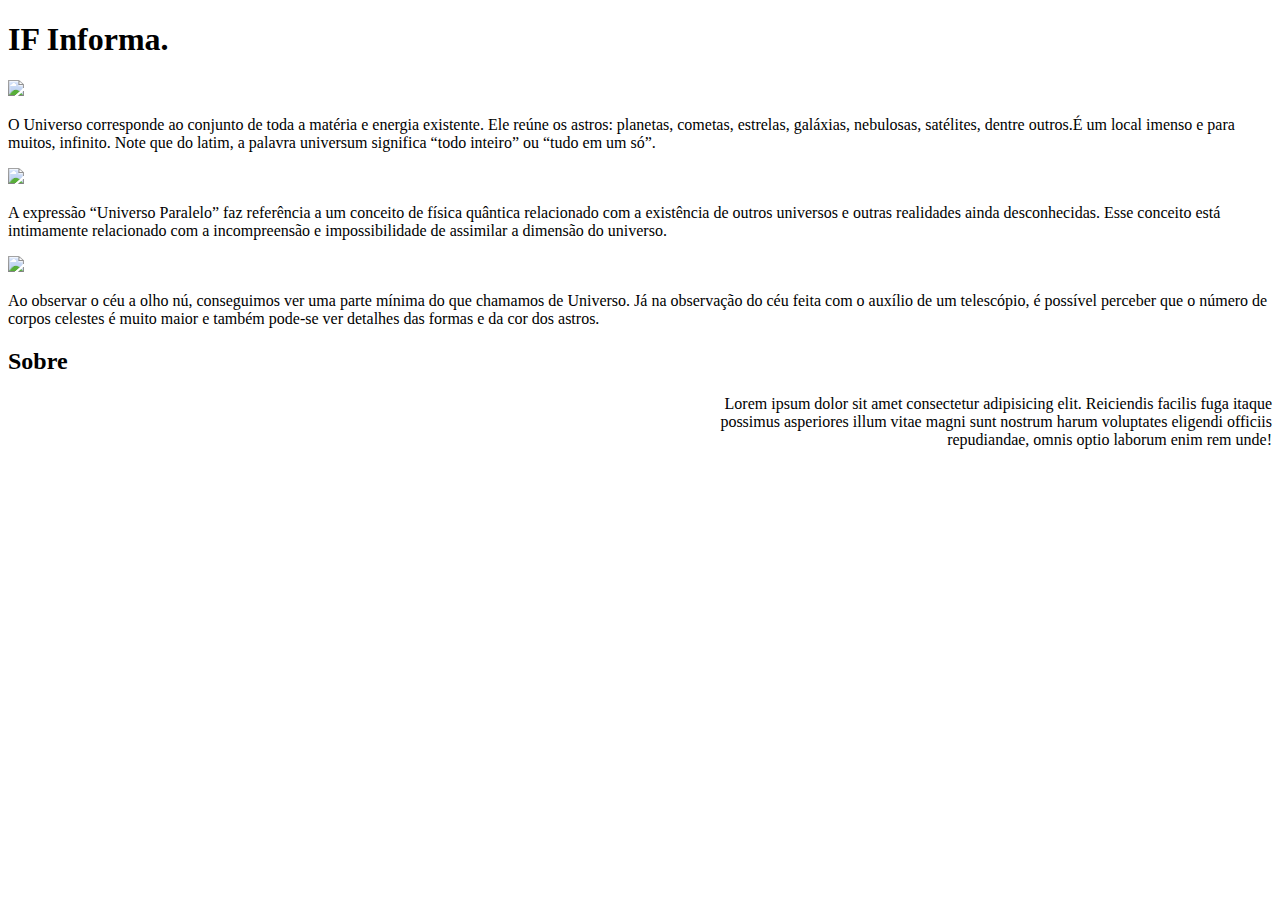
==== index.html @ 0fa84dc8 "Add files via upload" ====
<!DOCTYPE html>
<html lang="pt-br">
<head>
    <meta charset="UTF-8">
    <meta name="viewport" content="width=device-width, initial-scale=1.0">
    <link rel="stylesheet" href="https://stackpath.bootstrapcdn.com/bootstrap/4.5.0/css/bootstrap.min.css" integrity="sha384-9aIt2nRpC12Uk9gS9baDl411NQApFmC26EwAOH8WgZl5MYYxFfc+NcPb1dKGj7Sk" crossorigin="anonymous">
    <link rel="stylesheet" href="style.css">
    <title>Document</title>
</head>
<body>

    <div class="jumbotron">
        <h1 class="text-center">IF Informa.</h1>
         </div>

         
<section>
<div class="container mt-5">
<div class="row col-12 mb-2">
<div class="col-4">
<div class="card">
<img src="https://zap.aeiou.pt/wp-content/uploads/2019/08/ea9375326543d06a63363a20d6d76c80-783x450.jpg" class="rounded img-thumbnail"  width="400px">
<div class="card-body">
<p class="card-text">O Universo corresponde ao conjunto de toda a matéria e energia existente. Ele reúne os astros: planetas, cometas, estrelas, galáxias, nebulosas, satélites, dentre outros.É um local imenso e para muitos, infinito. Note que do latim, a palavra universum significa “todo inteiro” ou “tudo em um só”.</p>
</div>
</div>
</div>
<div class="col-4">
<div class="card">
<img src="https://imagens.canaltech.com.br/272145.517755-LQG.jpg" class="rounded img-thumbnail" width="400px">
 <div class="card-body">
 <p class="card-text">A expressão “Universo Paralelo” faz referência a um conceito de física quântica relacionado com a existência de outros universos e outras realidades ainda desconhecidas. Esse conceito está intimamente relacionado com a incompreensão e impossibilidade de assimilar a dimensão do universo.</p>
 </div>
 </div>
 </div>

 <div class="col-4">
 <div class="card">
 <img src="https://conhecimentocientifico.r7.com/wp-content/uploads/2020/03/universo-o-que-e-origem-principais-elementos-e-curiosidade-2.jpg" class="rounded img-thumbnail" width="400px" >
   <div class="card-body">
<p class="card-text">Ao observar o céu a olho nú, conseguimos ver uma parte mínima do que chamamos de Universo. Já na observação do céu feita com o auxílio de um telescópio, é possível perceber que o número de corpos celestes é muito maior e também pode-se ver detalhes das formas e da cor dos astros.</p>
</div>
</div>
</div>
</div>
 </div>
 </section>

 <section class="sectionhistoria container">
    
    <div class="text-home">
                    
        <h2  class="title">Sobre</h2>
        <p class="biografia">Lorem ipsum dolor sit amet consectetur adipisicing elit. Reiciendis facilis fuga itaque possimus asperiores illum vitae magni sunt nostrum harum voluptates eligendi officiis repudiandae, omnis optio laborum enim rem unde!</p>
      
          <img class="rounded float-left img2 "  src="https://www.rolnews.com.br/tim.php?src=uploads/noticias/2019/11/ifro-campus-cacoal-inaugura-mais-de-r-12-milhoes-em-obras-1574503898.jpeg&w=800&zc=0&q=80" alt="">   
            
    </div>
 </section>
</body>
</html>
---- style.css ----
body{
    background-image: url("");
}




.biografia{
    text-align: right;
    width: 45%;
    margin-left: auto;
}
 .img2{
     width: 500px;
 }

 .sectionhistoria{
     background-color: rgba(red, green, blue, alpha);
 }
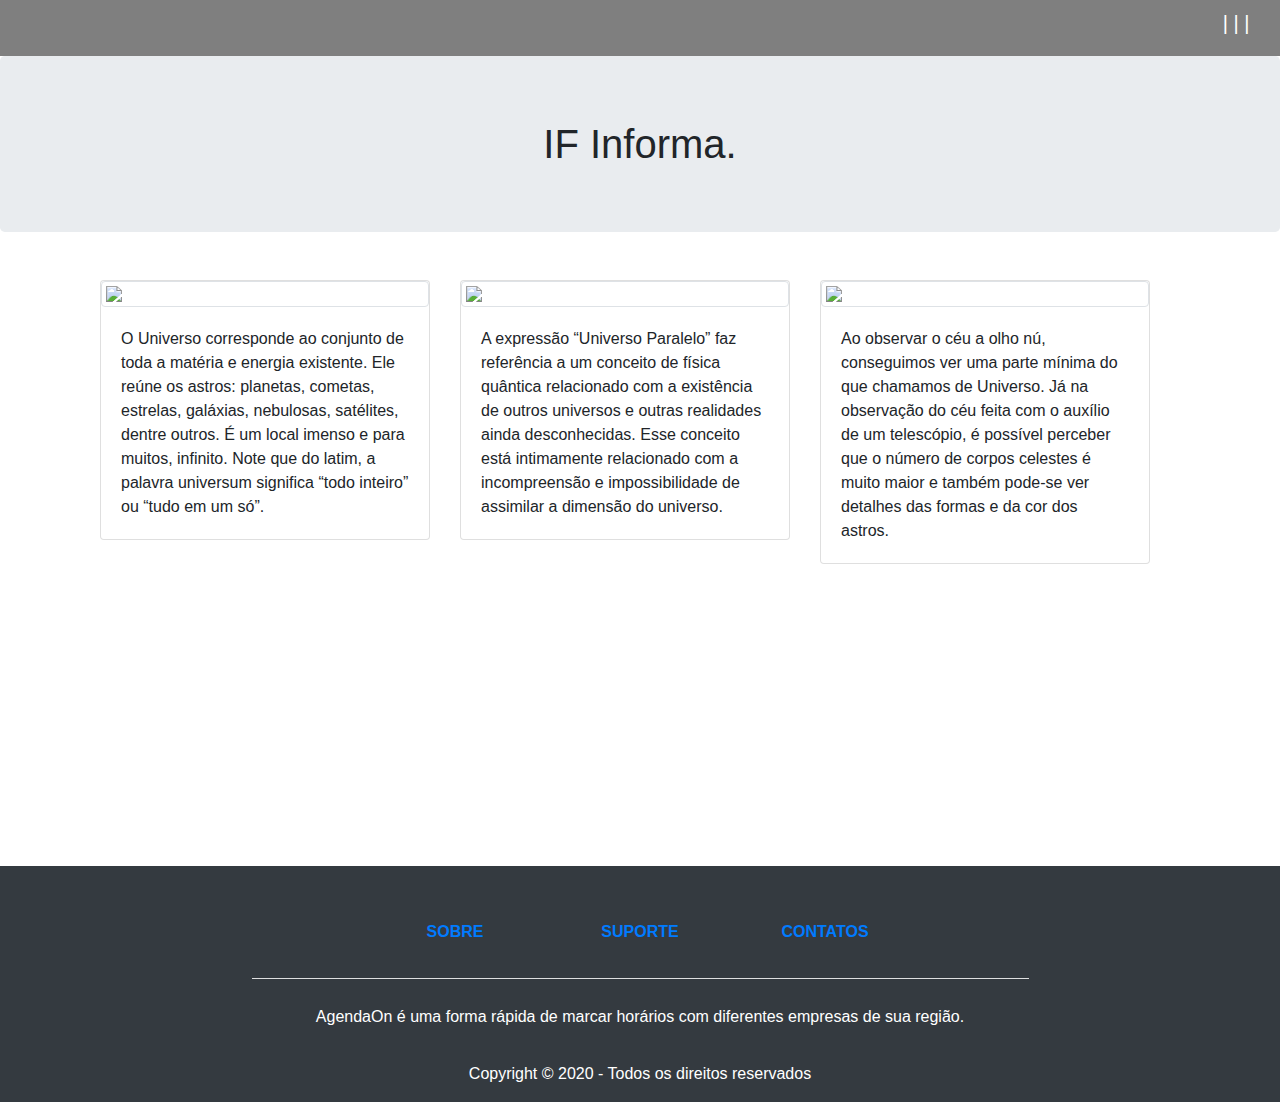
==== commit 26918b09: "menu e footer" ====
--- a/index.html
+++ b/index.html
@@ -1,61 +1,99 @@
 <!DOCTYPE html>
-<html lang="pt-br">
-<head>
-    <meta charset="UTF-8">
-    <meta name="viewport" content="width=device-width, initial-scale=1.0">
-    <link rel="stylesheet" href="https://stackpath.bootstrapcdn.com/bootstrap/4.5.0/css/bootstrap.min.css" integrity="sha384-9aIt2nRpC12Uk9gS9baDl411NQApFmC26EwAOH8WgZl5MYYxFfc+NcPb1dKGj7Sk" crossorigin="anonymous">
-    <link rel="stylesheet" href="style.css">
-    <title>Document</title>
-</head>
-<body>
+	<html>
+	<head>
+		<meta charset="UTF-8">
+		<meta name="viewport" content="width=device-width, initial-scale=1.0">
+		<title>Home</title>
+		<link rel="stylesheet" href="https://stackpath.bootstrapcdn.com/bootstrap/4.5.0/css/bootstrap.min.css">
+		<link rel="stylesheet" type="text/css" href="css/style.css">
+		<link rel="stylesheet" href="css/menu.css">
+	</head>
+	<body >
+		<nav class="navbar">
+			<button class="navbar-toggler ml-auto" type="button">
+			  <span class="navbar-toggler-icon text-white" onclick="openNav()" > | | |</span>
+			</button>
+	  
+			<div id="mySidenav" class="sidenav opacity">
+			  <a href="javascript:void(0)" class="closebtn" onclick="closeNav()"><i class="fas fa-chevron-left text-white"></i></a>
+			  <div>
+				  <a href="index.html">Home</a>
+				  <a href="cadastro.html">Cadastro</a>
+				  <a href="login.html">Login</a>
+			  </div>
+			</div>
+        </nav>
 
-    <div class="jumbotron">
-        <h1 class="text-center">IF Informa.</h1>
-         </div>
-
-         
-<section>
-<div class="container mt-5">
-<div class="row col-12 mb-2">
-<div class="col-4">
-<div class="card">
-<img src="https://zap.aeiou.pt/wp-content/uploads/2019/08/ea9375326543d06a63363a20d6d76c80-783x450.jpg" class="rounded img-thumbnail"  width="400px">
-<div class="card-body">
-<p class="card-text">O Universo corresponde ao conjunto de toda a matéria e energia existente. Ele reúne os astros: planetas, cometas, estrelas, galáxias, nebulosas, satélites, dentre outros.É um local imenso e para muitos, infinito. Note que do latim, a palavra universum significa “todo inteiro” ou “tudo em um só”.</p>
-</div>
-</div>
-</div>
-<div class="col-4">
-<div class="card">
-<img src="https://imagens.canaltech.com.br/272145.517755-LQG.jpg" class="rounded img-thumbnail" width="400px">
- <div class="card-body">
- <p class="card-text">A expressão “Universo Paralelo” faz referência a um conceito de física quântica relacionado com a existência de outros universos e outras realidades ainda desconhecidas. Esse conceito está intimamente relacionado com a incompreensão e impossibilidade de assimilar a dimensão do universo.</p>
- </div>
- </div>
- </div>
-
- <div class="col-4">
- <div class="card">
- <img src="https://conhecimentocientifico.r7.com/wp-content/uploads/2020/03/universo-o-que-e-origem-principais-elementos-e-curiosidade-2.jpg" class="rounded img-thumbnail" width="400px" >
-   <div class="card-body">
-<p class="card-text">Ao observar o céu a olho nú, conseguimos ver uma parte mínima do que chamamos de Universo. Já na observação do céu feita com o auxílio de um telescópio, é possível perceber que o número de corpos celestes é muito maior e também pode-se ver detalhes das formas e da cor dos astros.</p>
-</div>
-</div>
-</div>
-</div>
- </div>
- </section>
-
- <section class="sectionhistoria container">
-    
-    <div class="text-home">
-                    
-        <h2  class="title">Sobre</h2>
-        <p class="biografia">Lorem ipsum dolor sit amet consectetur adipisicing elit. Reiciendis facilis fuga itaque possimus asperiores illum vitae magni sunt nostrum harum voluptates eligendi officiis repudiandae, omnis optio laborum enim rem unde!</p>
-      
-          <img class="rounded float-left img2 "  src="https://www.rolnews.com.br/tim.php?src=uploads/noticias/2019/11/ifro-campus-cacoal-inaugura-mais-de-r-12-milhoes-em-obras-1574503898.jpeg&w=800&zc=0&q=80" alt="">   
-            
-    </div>
- </section>
-</body>
+        <div class="jumbotron">
+            <h1 class="text-center">IF Informa.</h1>
+        </div>
+        <section>
+            <div class="container mt-5">
+                <div class="row col-12 mb-2">
+                    <div class="col-4">
+                        <div class="card">
+                            <img src="https://zap.aeiou.pt/wp-content/uploads/2019/08/ea9375326543d06a63363a20d6d76c80-783x450.jpg" class="rounded img-thumbnail"  width="400px">
+                            <div class="card-body">
+                            <p class="card-text">O Universo corresponde ao conjunto de toda a matéria e energia existente. Ele reúne os astros: planetas, cometas, estrelas, galáxias, nebulosas, satélites, dentre outros.
+                                É um local imenso e para muitos, infinito. Note que do latim, a palavra universum significa “todo inteiro” ou “tudo em um só”.</p>
+                            </div>
+                        </div>
+                    </div>
+        
+                    <div class="col-4">
+                        <div class="card">
+                            <img src="https://imagens.canaltech.com.br/272145.517755-LQG.jpg" class="rounded img-thumbnail" width="400px">
+                            <div class="card-body">
+                            <p class="card-text">A expressão “Universo Paralelo” faz referência a um conceito de física quântica relacionado com a existência de outros universos e outras realidades ainda desconhecidas. Esse conceito está intimamente relacionado com a incompreensão e impossibilidade de assimilar a dimensão do universo.</p>
+                            </div>
+                        </div>
+                    </div>
+        
+                    <div class="col-4">
+                        <div class="card">
+                            <img src="https://conhecimentocientifico.r7.com/wp-content/uploads/2020/03/universo-o-que-e-origem-principais-elementos-e-curiosidade-2.jpg" class="rounded img-thumbnail" width="400px" >
+                            <div class="card-body">
+                            <p class="card-text">Ao observar o céu a olho nú, conseguimos ver uma parte mínima do que chamamos de Universo. Já na observação do céu feita com o auxílio de um telescópio, é possível perceber que o número de corpos celestes é muito maior e também pode-se ver detalhes das formas e da cor dos astros.</p>
+                            </div>
+                        </div>
+                    </div>
+                </div>
+            </div>
+            <div class='container'> 
+                <h2  class="text-center text-white">O que é o IF?</h2>
+                <div class="row col-12">
+                    <div class="col-5 mx-auto py-5">
+                        <p class="text-white">Lorem ipsum dolor sit amet consectetur adipisicing elit. Reiciendis facilis fuga itaque possimus asperiores illum vitae magni sunt nostrum harum voluptates eligendi officiis repudiandae, omnis optio laborum enim rem unde!</p>
+                    </div>
+                   <div class="col-5 mx-auto mt-3">
+                        <img class="rounded"  src="https://www.rolnews.com.br/tim.php?src=uploads/noticias/2019/11/ifro-campus-cacoal-inaugura-mais-de-r-12-milhoes-em-obras-1574503898.jpeg&w=800&zc=0&q=80" alt="" width="300px"> 
+                   </div>         
+                </div>
+            </div>
+        </section>
+        
+		<footer class="page-footer font-small bg-dark mt-5">
+            <div class="container">
+                <div class="row text-center d-flex justify-content-center pt-5 mb-3">
+                    <div class="col-md-2 mb-1">
+                        <h6 class="text-uppercase font-weight-bold"><a class='nav-link btn-white' href="#!">Sobre</a></h6>
+                    </div>
+                    <div class="col-md-2 mb-1">
+                        <h6 class="text-uppercase font-weight-bold"><a class='nav-link btn-white' href="#!">Suporte</a></h6>
+                    </div>
+                    <div class="col-md-2 mb-1">
+                    <h6 class="text-uppercase font-weight-bold"><a class='nav-link btn-white' href="#!">Contatos</a></h6>
+                </div>
+            </div>
+            <hr class="rgba-white-light bg-light" style="margin: 0 15%;">
+            <div class="row d-flex text-center justify-content-center mb-md-0 mb-4">
+                <div class="col-md-8 col-12 mt-4">
+                    <p class='text-white' style='line-height: 1.7rem'>AgendaOn é uma forma rápida de marcar horários com diferentes empresas de sua região.</p>
+                </div>
+            </div>
+            </div>
+            <div class="bg-dark-dark text-center p-3 text-white">Copyright &copy; 2020 - Todos os direitos reservados</div>
+		</footer>
+		<script src="js/menu.js"></script>
+	</body>
 </html>--- a/css/style.css
+++ b/css/style.css
@@ -0,0 +1,103 @@
+body{
+	margin:0;
+	padding: 0;
+	font-family: sans-serif;
+	background-image: url('https://cdn.pixabay.com/photo/2017/07/31/11/21/people-2557396_1280.jpg');
+	background-repeat:no-repeat;
+	background-size:100%;
+}
+
+*{
+	box-sizing: border-box;
+	outline: none!important;
+}
+
+.login-page{
+	background-size: cover;
+	height: 100vh;
+	position: relative;
+}
+
+.login-page:after{
+content: '';
+position: absolute;
+left: 0px;
+top: 0px;
+height: 100%;
+width: 100%;
+background-color: rgba(0,0,0,.5);
+z-index: 1;
+}
+
+.login-page .box{
+	position: absolute;
+	left: 50%;
+	top: 45%;
+	transform: translate(-50%,-50%);
+	display: flex;
+	flex-direction: column;
+	width: 340px;
+	z-index: 2;
+	border: solid 1px white;
+	border-radius: 15px;
+	padding: 20px;
+}
+
+.login-page .box .form-head h2{
+	text-align: center;
+	margin:5px 0px 25px;
+	color:#ffffff;
+	font-size: 1.75em;
+}
+
+.login-page .box .form-body{
+	display: flex;
+	flex-direction: column;
+}
+
+.login-page .box .form-body input{
+	height: 40px;
+	margin-bottom: 20px;
+	border:1px solid #ffffff;
+	width: 100%;
+	background-color: transparent;
+	border-radius: 20px;
+	text-align: center;
+	color:#ffffff;
+	transition:box-shadow .5s ease;
+}
+
+.login-page .box .form-body input:focus{
+	box-shadow: 0px 0px 10px black;
+}
+.login-page .box .form-body input::placeholder{
+	color:#ffffff;
+	}
+	.login-page .box .form-footer {
+		text-align: center;
+
+	}
+.login-page .box .form-footer button{
+
+	height: 40px;
+	border-radius: 20px;
+	padding: 0px 50px;
+	color:#ffffff;
+	background-color: #f44336;
+	border:none;
+	cursor: pointer;
+	transition:box-shadow .5s ease;
+}
+.login-page .box .form-footer button:hover{
+	box-shadow: 0px 0px 10px black;
+}
+
+.text-center{
+	margin: auto;
+}
+
+.small{
+	margin-top: 25px;
+	font-size: small;
+	color: rgb(61, 61, 224);
+}--- a/css/menu.css
+++ b/css/menu.css
@@ -0,0 +1,48 @@
+.sidenav {
+    height: 100%;
+    width: 0;
+    position: fixed;
+    z-index: 2;
+    top: 0;
+    left: 0;
+    background-color:#343a40;
+    overflow-x: hidden;
+    transition: 0.5s;
+    padding-top: 60px;
+  }
+
+  nav{
+      background-color: rgba(0,0,0,.5);
+      z-index: 2;
+  }
+
+  .opacity{
+    background-color: #343a40;
+  }
+  
+  .sidenav a {
+    padding: 5px 8px 8px 40px;
+    text-decoration: none;
+    font-size: 20px;
+    color: #fff;
+    display: block;
+    transition: 0.3s;
+  }
+  
+  .sidenav a:hover {
+    color: #c7b0b0;
+  }
+  
+  .sidenav .closebtn {
+    position: absolute;
+    top: 30px;
+    right: 25px;
+    font-size: 20px;
+    margin-left: 50px;
+  }
+  
+  @media screen and (max-height: 450px) {
+    .sidenav {padding-top: 15px;}
+    .sidenav a {font-size: 18px;}
+  }
+  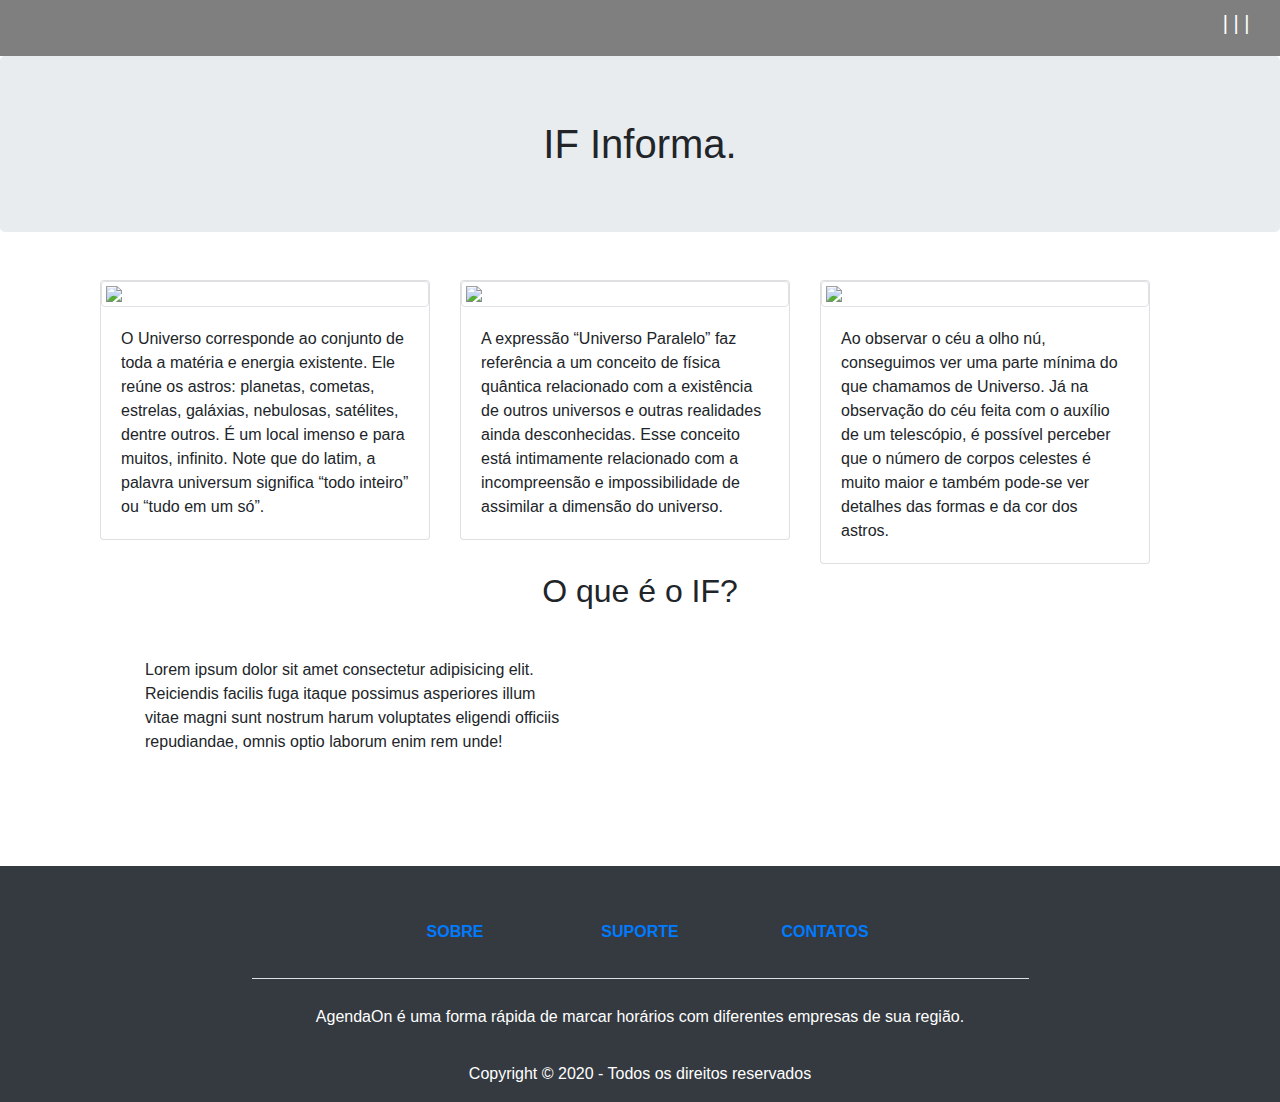
==== commit 8a33422e: "bug" ====
--- a/index.html
+++ b/index.html
@@ -8,10 +8,10 @@
 		<link rel="stylesheet" type="text/css" href="css/style.css">
 		<link rel="stylesheet" href="css/menu.css">
 	</head>
-	<body >
+	<body class="no-body">
 		<nav class="navbar">
 			<button class="navbar-toggler ml-auto" type="button">
-			  <span class="navbar-toggler-icon text-white" onclick="openNav()" > | | |</span>
+			  <span class="navbar-toggler-icon text-white " onclick="openNav()" > | | |</span>
 			</button>
 	  
 			<div id="mySidenav" class="sidenav opacity">
@@ -60,10 +60,10 @@
                 </div>
             </div>
             <div class='container'> 
-                <h2  class="text-center text-white">O que é o IF?</h2>
+                <h2  class="text-center ">O que é o IF?</h2>
                 <div class="row col-12">
                     <div class="col-5 mx-auto py-5">
-                        <p class="text-white">Lorem ipsum dolor sit amet consectetur adipisicing elit. Reiciendis facilis fuga itaque possimus asperiores illum vitae magni sunt nostrum harum voluptates eligendi officiis repudiandae, omnis optio laborum enim rem unde!</p>
+                        <p class="">Lorem ipsum dolor sit amet consectetur adipisicing elit. Reiciendis facilis fuga itaque possimus asperiores illum vitae magni sunt nostrum harum voluptates eligendi officiis repudiandae, omnis optio laborum enim rem unde!</p>
                     </div>
                    <div class="col-5 mx-auto mt-3">
                         <img class="rounded"  src="https://www.rolnews.com.br/tim.php?src=uploads/noticias/2019/11/ifro-campus-cacoal-inaugura-mais-de-r-12-milhoes-em-obras-1574503898.jpeg&w=800&zc=0&q=80" alt="" width="300px"> 
--- a/css/style.css
+++ b/css/style.css
@@ -5,6 +5,19 @@
 	background-image: url('https://cdn.pixabay.com/photo/2017/07/31/11/21/people-2557396_1280.jpg');
 	background-repeat:no-repeat;
 	background-size:100%;
+}
+
+nav{
+    background-color: rgba(0,0,0,.5);
+    z-index: 2;
+}
+
+.opacity{
+  background-color: #343a40;
+}
+
+.no-body{
+	background: none;
 }
 
 *{
@@ -19,14 +32,14 @@
 }
 
 .login-page:after{
-content: '';
-position: absolute;
-left: 0px;
-top: 0px;
-height: 100%;
-width: 100%;
-background-color: rgba(0,0,0,.5);
-z-index: 1;
+	content: '';
+	position: absolute;
+	left: 0px;
+	top: 0px;
+	height: 100%;
+	width: 100%;
+	background-color: rgba(0,0,0,.5);
+	z-index: 1;
 }
 
 .login-page .box{
--- a/css/menu.css
+++ b/css/menu.css
@@ -11,15 +11,8 @@
     padding-top: 60px;
   }
 
-  nav{
-      background-color: rgba(0,0,0,.5);
-      z-index: 2;
-  }
+  
 
-  .opacity{
-    background-color: #343a40;
-  }
-  
   .sidenav a {
     padding: 5px 8px 8px 40px;
     text-decoration: none;
@@ -44,5 +37,4 @@
   @media screen and (max-height: 450px) {
     .sidenav {padding-top: 15px;}
     .sidenav a {font-size: 18px;}
-  }
-  +  }